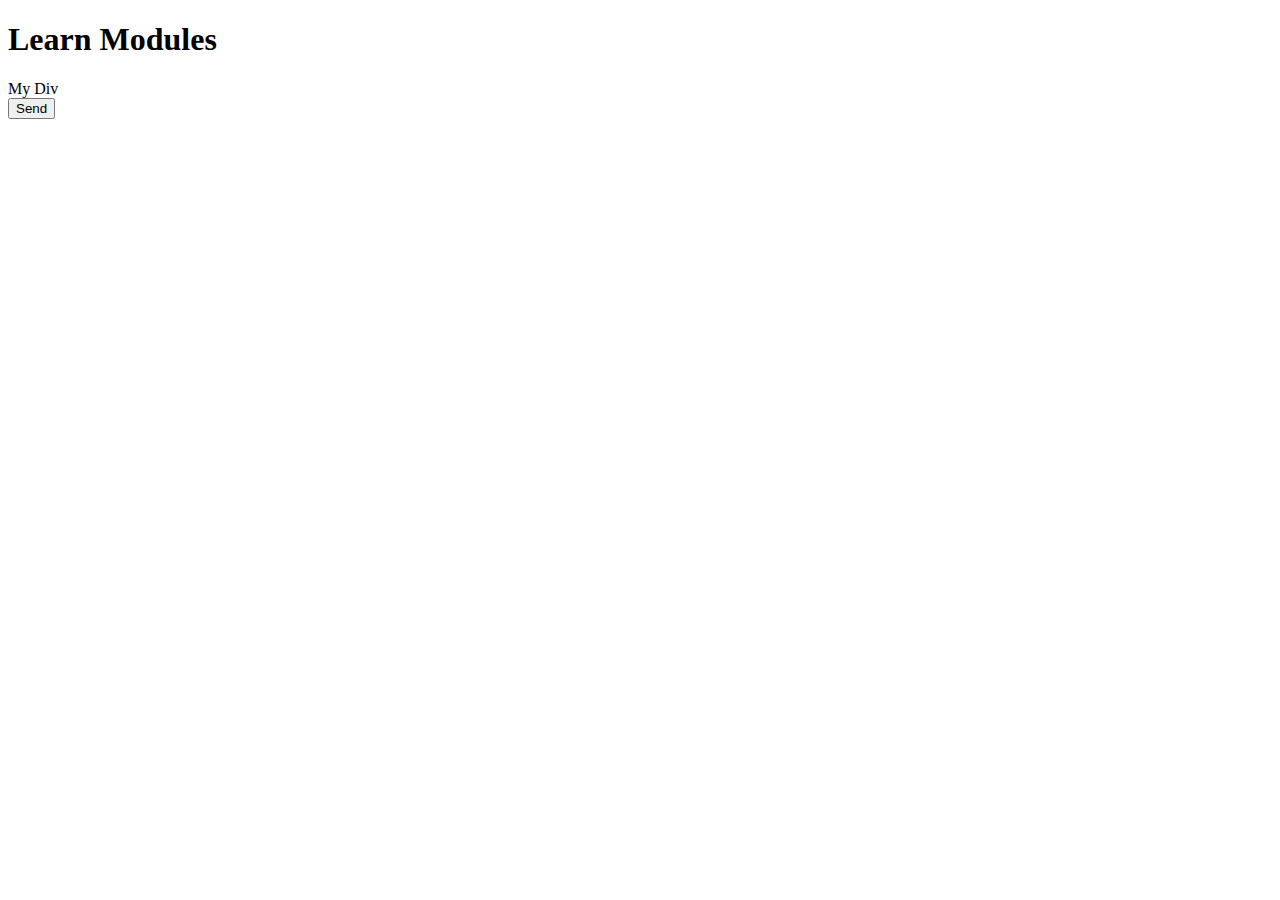
==== JavaScript/ES6 - 04. Functions/index.html @ 3c562c12 "Updated JavaScript Folder" ====
<!DOCTYPE html>
<html lang="en">
  <head>
    <meta charset="UTF-8" />
    <meta name="viewport" content="width=device-width, initial-scale=1.0" />
    <title>Document</title>
  </head>
  <body>
    <h1>Learn Modules</h1>
    <div id="myDiv">My Div</div>
    <button id="myButton">Send</button>

    <script src="main.js"></script>
  </body>
</html>
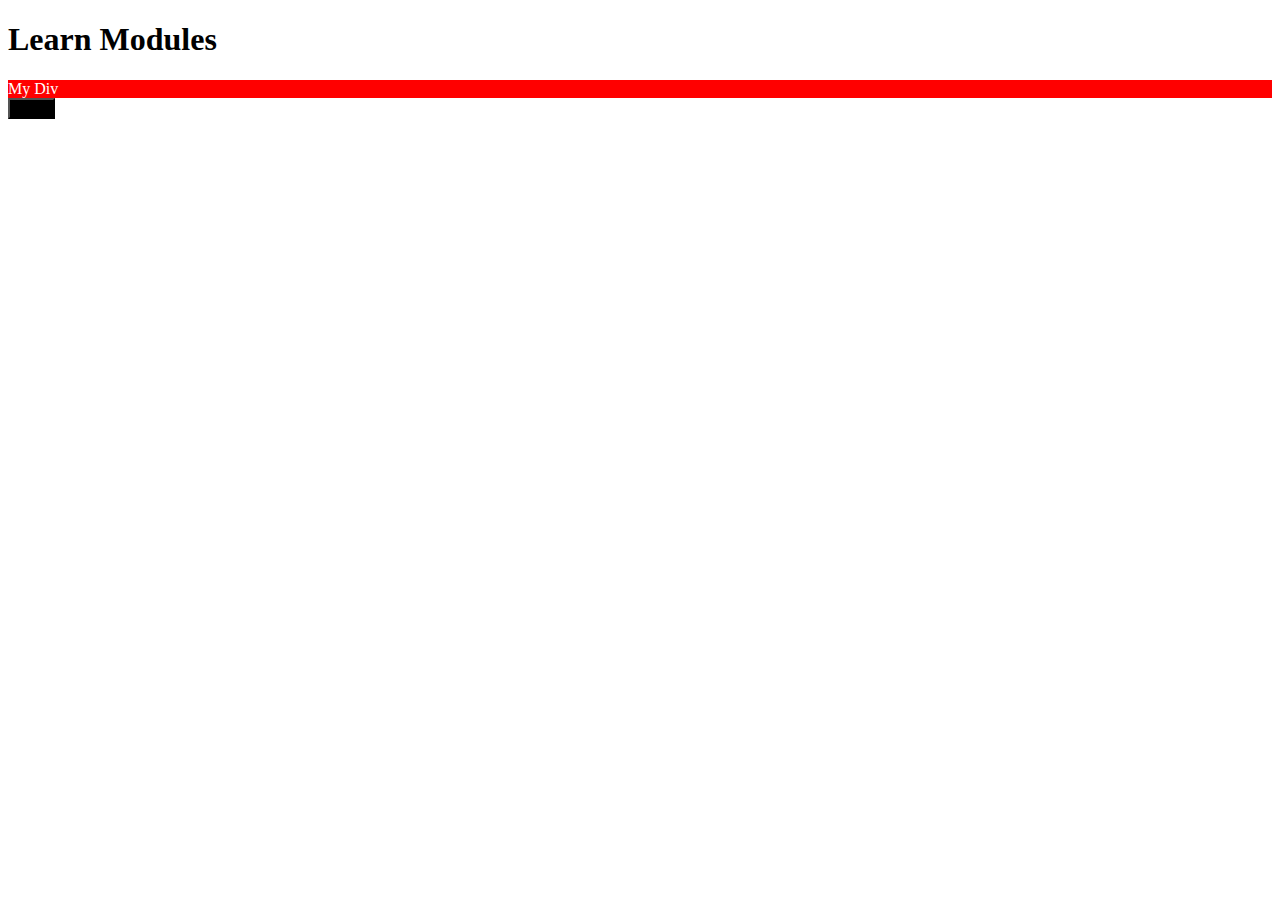
==== commit 67ecec5b: "Updated Functions" ====
--- a/JavaScript/ES6 - 04. Functions/index.html
+++ b/JavaScript/ES6 - 04. Functions/index.html
@@ -10,6 +10,7 @@
     <div id="myDiv">My Div</div>
     <button id="myButton">Send</button>
 
-    <script src="main.js"></script>
+    <script src="main.mjs"></script>
+    <script src="colors.js"></script>
   </body>
 </html>
